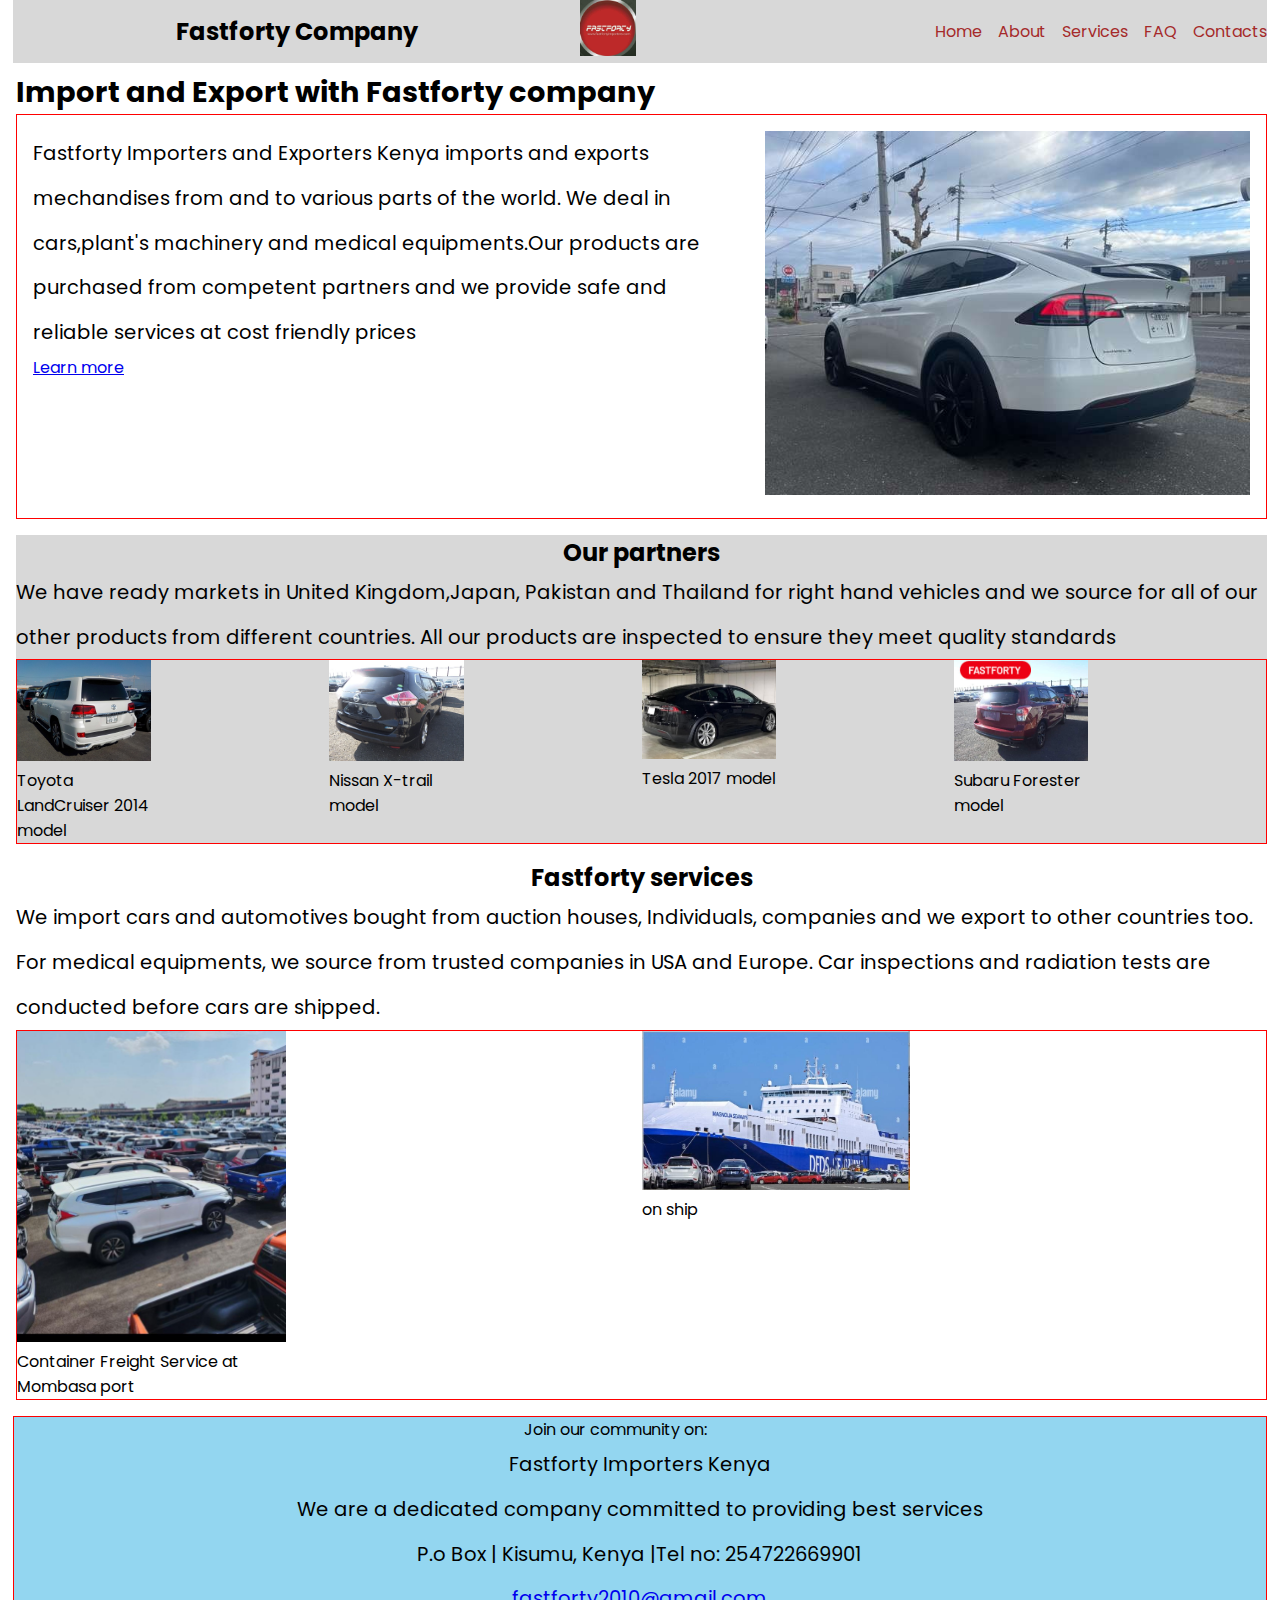
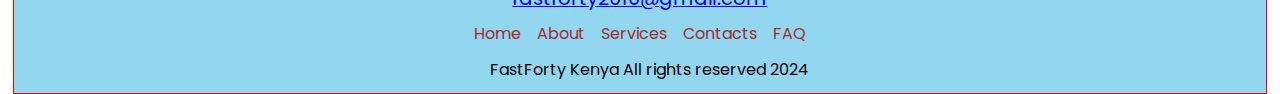
==== Index.html @ 69df30c6 "Committed fastforty website code" ====
<!DOCTYPE html>
<html lang="en">
<head>
  <meta charset="UTF-8">
  <meta name="viewport" content="width=device-width, initial-scale=1.0">
  <title>Fastforty Importers and Exporters</title>
  <link rel="stylesheet" href="project.css">
  <link rel="preconnect" href="https://fonts.googleapis.com">
  <link rel="preconnect" href="https://fonts.gstatic.com" crossorigin>
  <link href="https://fonts.googleapis.com/css2?family=Poppins:wght@400;500;700&display=swap" rel="stylesheet">
  <link rel="stylesheet" href="https://cdnjs.cloudflare.com/ajax/libs/font-awesome/6.5.1/css/all.min.css" integrity="sha512-DTOQO9RWCH3ppGqcWaEA1BIZOC6xxalwEsw9c2QQeAIftl+Vegovlnee1c9QX4TctnWMn13TZye+giMm8e2LwA==" crossorigin="anonymous" referrerpolicy="no-referrer" />
</head>
<body>
  <header>
    <div class="topDiv">
      <div>
        <img src="menu_FILL0_wght400_GRAD0_opsz24.svg" alt="menu-icon" id="menuIcon">
      </div>
      <div id="company-name"><h2>Fastforty Company</h2></div>
        <div class="logoDiv">
            <img src="FASTFORTY\IMG-20231221-WA0041 (1).jpg" alt="Fastforty Logo" id="imgLogo">  
        </div>
        <div class="right-topDiv">
          <ul class="SubPages" id="SubPages">
            <li><a href="Index.html">Home</a></li>
            <li><a href="About.html">About</a></li>
            <li><a href="Services.html">Services</a></li>
            <li><a href="FAQ.html">FAQ</a></li>
            <li><a href="Contacts.html">Contacts</a></li>
          </ul> 
        </div>
    </div>
  </header> 

<main class="mainSection">
  <h1> Import and Export with Fastforty company</h1>
      <div class="mainContent marginBottom">
          <div class="Introduction">
              <p>Fastforty Importers and Exporters Kenya imports and exports mechandises from and to various parts of the world. We deal in cars,plant's machinery and medical equipments.Our products are purchased from competent partners and we provide safe and reliable services at cost friendly prices</p>
              <a href="About.html"><span>Learn more</span></a>
          </div> 
          <figure>
            <a href="FASTFORTY\IMG-20231221-WA0108 (1).jpg"><img src="FASTFORTY\IMG-20231221-WA0108 (1).jpg" alt="Tesla model"></a>
          </figure>
      </div>
  <section class="partnerServices">
      <div class="memberCountries marginBottom">
        <h2>Our partners</h2>
         <div>
           <p>We have ready markets in United Kingdom,Japan, Pakistan and Thailand for right hand vehicles and we source for all of our other products from different countries. All our products are inspected to ensure they meet quality standards</p> 
         </div>
           <div class="car-models">
             <figure>
               <a href="FASTFORTY\IMG-20231221-WA0054 (1).jpg"></a><div class=""><img src="FASTFORTY\IMG-20231221-WA0054 (1).jpg" alt="Toyota Land cruiser v8 rearview"  id="LandCruiser"></div>
               <figcaption>Toyota LandCruiser 2014 model</figcaption>
             </figure>
             <figure>
               <a href="FASTFORTY\IMG-20231221-WA0068 (1).jpg"><img src="FASTFORTY\IMG-20231221-WA0068 (1).jpg" alt="Nissan Xtrail rearview"  id="Nissan Xtrail"></a>
               <figcaption>Nissan X-trail model</figcaption>
             </figure>
             <figure>
               <a href="FASTFORTY\IMG-20231221-WA0118 (1).jpg"><img src="FASTFORTY\IMG-20231221-WA0118 (1).jpg" alt="Tesla rearview"  id="Tesla"></a>
               <figcaption>Tesla 2017 model</figcaption>
             </figure>
             <figure>
               <a href="FASTFORTY\IMG-20240201-WA0005.jpg"><img src="FASTFORTY\IMG-20240201-WA0005.jpg" alt="Maroon Subaru Forester"  id="Forester"></a>
               <figcaption>Subaru Forester model</figcaption>
             </figure>
           </div>
     </div>

       <div class="serviceDiv marginBottom">  
         <h2>Fastforty services</h2>
         <p>We import cars and automotives bought from auction houses, Individuals, companies and we export to other countries too. For medical equipments, we source from trusted companies in USA and Europe. Car inspections and radiation tests are conducted before cars are shipped.</p>
         <div class="CarSource">
           <figure>
            <a href="FASTFORTY\IMG-20240116-WA0001.jpg"><img src="FASTFORTY\IMG-20240116-WA0001.jpg" alt="Already at CFS awaiting clearance"></a>
            <figcaption>Container Freight     Service at Mombasa port</figcaption>
           </figure>
           <figure>
             <a href="FASTFORTY\IMG-20240116-WA0013.jpg"><img src="FASTFORTY\IMG-20240116-WA0013.jpg" alt="Cars being shipped from Abroad"></a>
             <figcaption>on ship</figcaption>
           </figure>
         </div> 
     </div>
  </section>
</main>
<footer>
  <div class="lastDiv">
    <div>
      <span>Join our community on:</span>
      <i class="fa-brands fa-facebook"></i>
      <i class="fa-brands fa-whatsapp"></i>
      <i class="fa-brands fa-youtube"></i>
    </div>
    <p> Fastforty Importers Kenya</p>
      <p>We are a dedicated company committed to providing best services</p>
        <p>P.o Box  | Kisumu, Kenya |Tel no: 254722669901 </p>
        <p><a href="mailto:fastforty2010@gmail.com">fastforty2010@gmail.com</a></p>
        <ul class="pageLinks">
          <li><a href="Project.html" class="pageLinksColor">Home</a></li>
          <li><a href="About.html" class="pageLinksColor">About</a></li>
          <li><a href="Services.html" class="pageLinksColor">Services</a></li>
          <li><a href="Contacts.html" class="pageLinksColor">Contacts</a></li>
          <li><a href="Blog.html" class="pageLinksColor">FAQ</a></li>
        </ul>
        <p><i class="fa-regular fa-copyright"></i><span>FastForty Kenya All rights reserved 2024</span></p>
  </div>
</footer> 
</body>
</html>
---- project.css ----
* {
  margin: 0px;
  padding: 0px;
  box-sizing: border-box;
  font-family:'poppins',sans-serifs;
}
:root{
  --headerOne:1.8rem;
  --headerTwo:1.5rem;
  --margin:0 auto;
  --marginBottom:1rem;
  --marginleft:.2em;
  --margintop:0.5rem;
  --gap:1rem;
  --margintop2:3.5rem;
  --marginbottom2:3rem;
  --span-size:1rem;
  --padding:.5em;
}
body{
  max-width: 98%;
  margin: var(--margin);
  background-color: white;
}
h1{
  font-size: var(--headerOne);
}
h2{
  font-size: var(--headerTwo);
}
a{
  font-size: var(--para);
  line-height: 1.5rem;
}
span{
  font-size: var(--span-size);
}
i{
  margin: .5em;
}
p{
  font-size:clamp(1.2rem, 1.3vw + 3px,2.8rem);
  line-height: clamp(1.5rem,10vw + .5rem,2.8rem);
  width: clamp(45ch,50%,75chs);
}
li{
  font-size: 1rem,6vw + 2px,1.5rem;
  line-height: 1rem,10vw + 2rem,2.5rem;
  list-style-type:disc;
  list-style-position: inside;
}
.pageLinks li{
  list-style-type: none;
}
.marginBottom{
  margin-bottom: var(--marginBottom);
}
#imgLogo{
  width: 3.5rem;
}
#menuIcon{
  width: 2rem;
}
.company-name{
  display: none;
}
.SubPages-active{
  display: flex;
  flex-direction: column;
}
button{
  width: fit-content;
  height: fit-content;
  padding: var(--padding);
}
figure{
  width: 43%;
}
img{
  width: 100%;
}
.topDiv{
  display: flex;;
  justify-content: space-between;
  align-items: center;
  background-color: rgba(211, 211, 211, 0.879);
}
.right-topDiv{
  display: flex;
  gap: var(--gap);
}
.SubPages{
  display: none;
}
.SubPages li{
list-style-type: none;
}
.SubPages a, .pageLinks a{
  text-decoration: none;
  color: brown;
}
.SubPages a:hover, .pageLinks a:hover{
  text-decoration: underline;
  color: rgba(0, 0, 255, 0.934);
}
.logoDiv{
  flex: 0 1 12rem;
}
.memberCountries, .Goals,.choiceDivs{
  background-color: rgba(211, 211, 211, 0.879);
}
.partnerService,.lastDiv,.pageLinks,.contact-media{
  display: flex;
  flex-direction: column;
  align-items: center;
}
.lastDiv{
  border: 1px solid red;
  background-color:rgba(147, 214, 240, 0.997);
}
.FAQ-section li{
  list-style-position:inside;
  margin-bottom: var(--marginBottom);
}
.mainSection{
  margin-left: var(--marginleft);
  margin-top: var(--margintop);
 }
 .contact-media{
  margin-bottom:3rem;
  border: 1px solid red;
 }
 .workingHours{
  margin-bottom: var(--marginBottom);
 }
 footer{
  margin-top: var(--margintop);
 }
 .Documents,.shipping,.contact-media,.FAQ-section{
  background-color: beige;
 }
 @media screen and (min-width:420px){
  .company-name{
    display: none;
  }
   .topDiv{
    justify-content: space-between;
    align-items: center;
    flex: 0 1 0;
  }
  .SubPages{
    display: none;
  }
  .contact-media{
    display: flex;
  }
  .media-platforms{
   display: grid;
   grid-template-columns: repeat(2,1fr);
   margin-bottom: var(--margintop);
  }
 }
 @media screen and (min-width:769px){
  .company-name{
    display: inline-flex;
  }
  #menuIcon{
    display: none;
   }
  .SubPages{
    display: flex;
    gap: 1em;
  }
  .topDiv{
    display: flex;
    justify-content: space-between;
  }
  .mainContent, .Overview{
    display: flex;
    padding: 1em;
    gap:2rem ;
    border: 1px solid red;
  }
  .Introduction, .Overview p,.shipping p{
    max-width: 50ch;
  }
  .car-models{
    display:grid;
    grid-template-columns: repeat(2,1fr);
    border: 1px solid red;
  }
  .serviceDiv,.choice,.memberCountries,.choiceDivs,.CarPurchases,.shipping{
    display: flex;
    flex-direction: column;
    align-items: center;
  }
  .CarSource{
    display:grid;
    grid-template-columns: repeat(2,1fr);
    border: 1px solid red;
  }
  .pageLinks{
    flex-direction: row;
    gap: var(--gap);
  }
  .Goals, .Values{
    display: flex;
    flex-direction: column;
    align-items: center;
  }
  .ImportantDocs, .choice-factors,.test-class,.shipping-info{
    display: grid;
    grid-template-columns: repeat(2,1fr);
  
    margin-top: var(--margintop2);
  }
  .choice-factors p{
  line-height: 4rem;
  }
  .choice, .choiceDivs,.CarPurchases,.shipping {
    margin-top: var(--margintop2);
  }
  .shipping-info img{
    height: 70%;
  }
  .contact-media{
    display: flex;
  }
  .media-platforms{
   display: grid;
   grid-template-columns: repeat(2,1fr);
   margin-bottom: var(--margintop);
  }
 }
 @media screen and (min-width:1024px) {
  .topDiv{
    display: flex;
    justify-content: space-between;
  }
  #menuIcon{
    display: none;
   }
  .SubPages{
    display: flex;
    align-items: center;
    gap: 1em;
  }
  .mainContent, .Overview{
    display: flex;
    gap:2rem ;
    border: 1px solid red;
  }
  .Introduction, .Overview p,.shipping p{
    max-width: 70ch;
  }
  .car-models{
    display:grid;
    margin: var(--margin);
    grid-template-columns: repeat(4,1fr);
    border: 1px solid red;
  }
  .serviceDiv,.choice,.memberCountries,.choiceDivs,.CarPurchases,.shipping,.consulation-div,.workingHours{
    display: flex;
    flex-direction: column;
    align-items: center;
  }
  .CarSource{
    display:grid;
    margin: var(--margin);
    grid-template-columns: repeat(2,1fr);
    border: 1px solid red;
  }
  .CarSource img{
    height: fit-content;
  }
  .pageLinks{
    flex-direction: row;
    gap: var(--gap);
  }
  .Goals, .Values{
    display: flex;
    flex-direction: column;
    align-items: center;
  }
  .ImportantDocs, .choice-factors,.test-class,.shipping-info{
    display: grid;
    grid-template-columns: repeat(2,1fr);
    margin-top: var(--margintop2);
  }
  .choice-factors p{
  line-height: 3.8rem;
  }
  .choice, .choiceDivs,.CarPurchases,.shipping {
    margin-top: var(--margintop2);
  }
  .shipping-info img{
    height: 70%;
  }
  .contact-media{
    display: flex;
  }
  .media-platforms{
   display: grid;
   grid-template-columns: repeat(2,1fr);
   margin-bottom: var(--margintop);
  }
 }
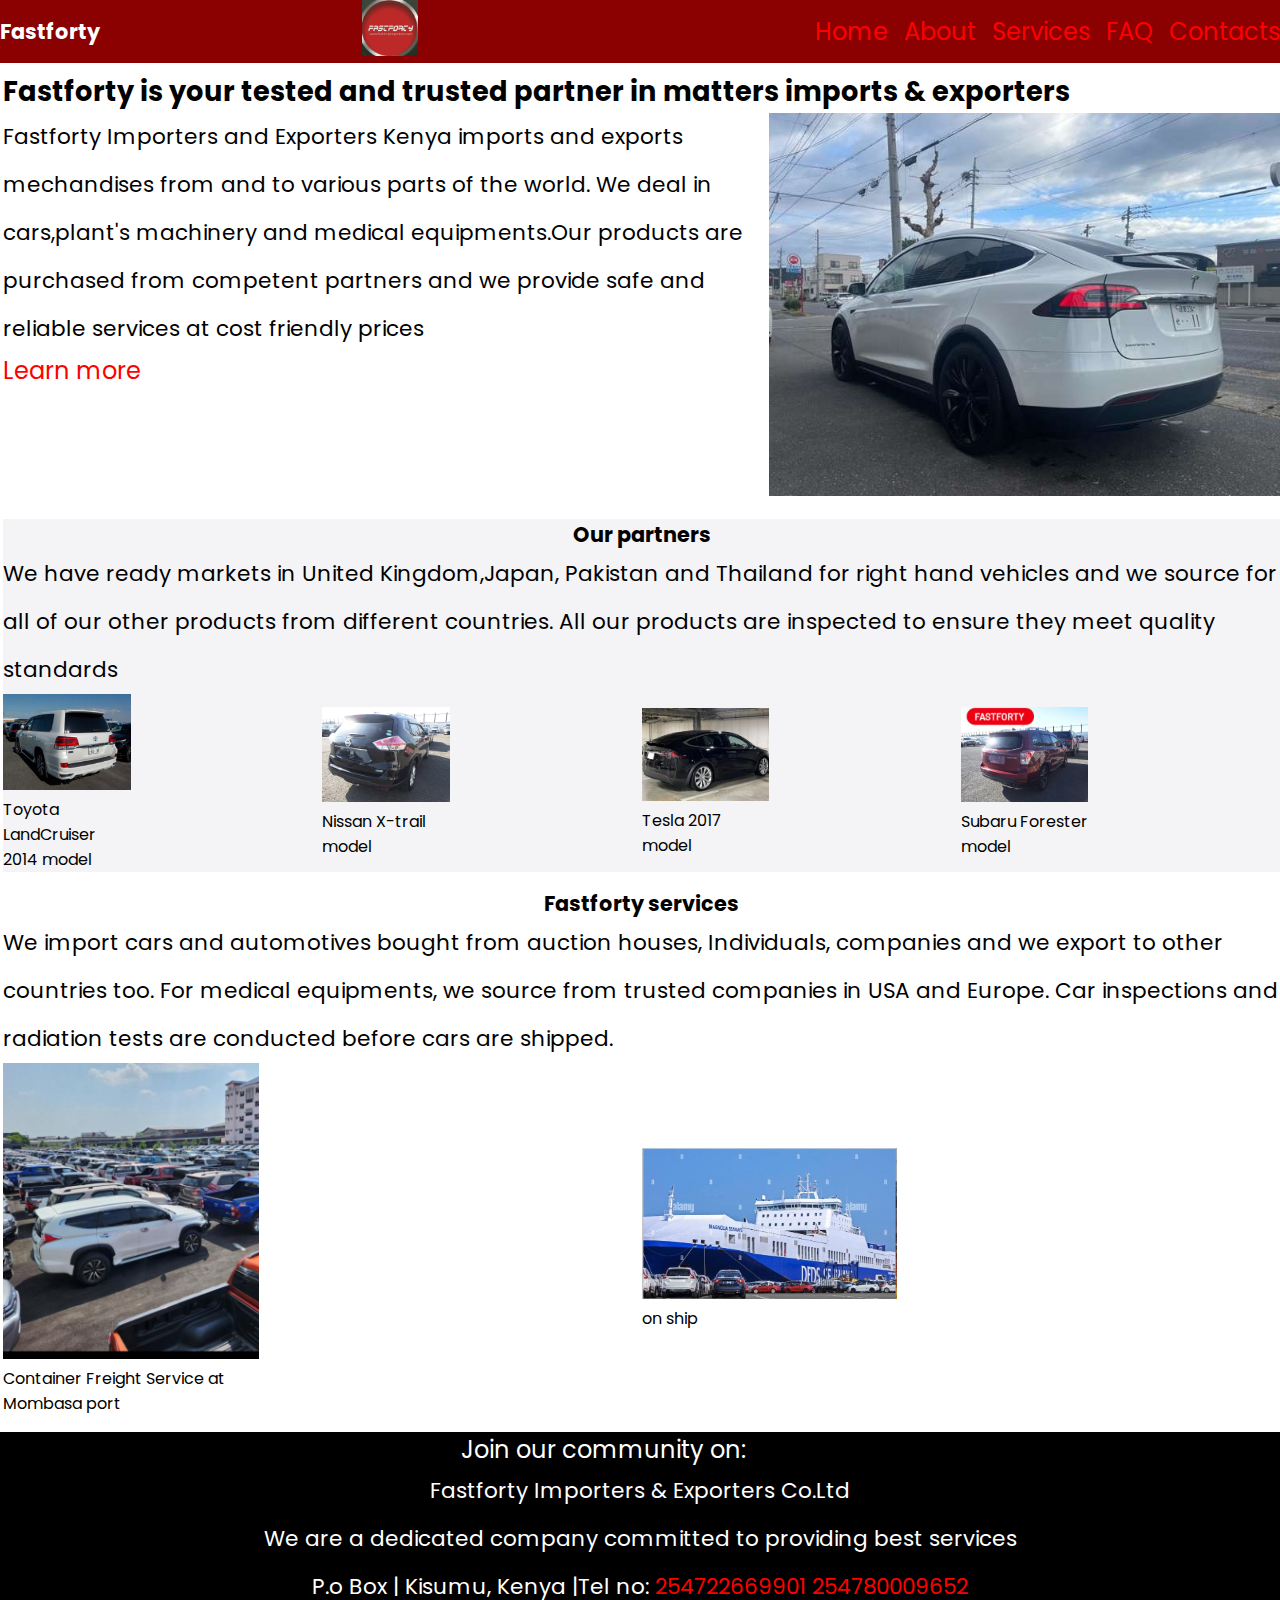
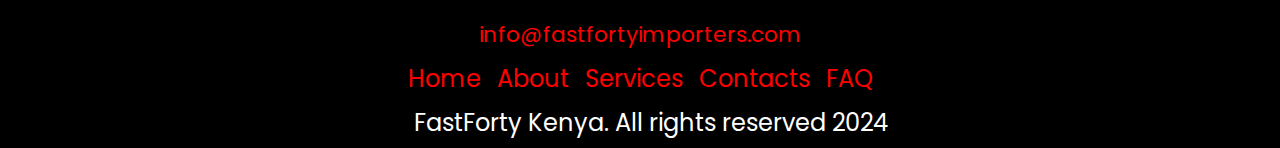
==== commit ed4593d8: "added fasfforty files to repository" ====
--- a/Index.html
+++ b/Index.html
@@ -3,37 +3,43 @@
 <head>
   <meta charset="UTF-8">
   <meta name="viewport" content="width=device-width, initial-scale=1.0">
+  <meta name="description" content="Import and export cars,medical equipments,heavy machinery from abroad.">
   <title>Fastforty Importers and Exporters</title>
   <link rel="stylesheet" href="project.css">
+  <script src="project.js" defer></script>
   <link rel="preconnect" href="https://fonts.googleapis.com">
   <link rel="preconnect" href="https://fonts.gstatic.com" crossorigin>
   <link href="https://fonts.googleapis.com/css2?family=Poppins:wght@400;500;700&display=swap" rel="stylesheet">
   <link rel="stylesheet" href="https://cdnjs.cloudflare.com/ajax/libs/font-awesome/6.5.1/css/all.min.css" integrity="sha512-DTOQO9RWCH3ppGqcWaEA1BIZOC6xxalwEsw9c2QQeAIftl+Vegovlnee1c9QX4TctnWMn13TZye+giMm8e2LwA==" crossorigin="anonymous" referrerpolicy="no-referrer" />
 </head>
 <body>
-  <header>
-    <div class="topDiv">
-      <div>
-        <img src="menu_FILL0_wght400_GRAD0_opsz24.svg" alt="menu-icon" id="menuIcon">
+    <nav>
+      <div class="topDiv">
+          <div id="company-name"><h2>Fastforty</h2></div>
+          <div class="logoDiv">
+          <img src="FASTFORTY\IMG-20231221-WA0041 (1).jpg" alt="Fastforty Logo" id="imgLogo"></div>
+          <div class="right-topDiv">
+            <ul class="mobileSubpages">
+              <li class="toggleOff"><i class="fa-solid fa-xmark"></i></li>
+              <li><a href="Index.html">Home</a></li>
+              <li><a href="About.html">About</a></li>
+              <li><a href="Services.html">Services</a></li>
+              <li><a href="FAQ.html">FAQ</a></li>
+              <li><a href="Contacts.html">Contacts</a></li>
+            </ul> 
+            <ul class="SubPages">
+              <li class="hideOnMobile"><a href="Index.html">Home</a></li>
+              <li class="hideOnMobile"><a href="About.html">About</a></li>
+              <li class="hideOnMobile"><a href="Services.html">Services</a></li>
+              <li class="hideOnMobile"><a href="FAQ.html">FAQ</a></li>
+              <li class="hideOnMobile"><a href="Contacts.html">Contacts</a></li>
+              <li class="toggleOn"><i class="fa-solid fa-bars"></i></li>
+            </ul> 
+          </div>
       </div>
-      <div id="company-name"><h2>Fastforty Company</h2></div>
-        <div class="logoDiv">
-            <img src="FASTFORTY\IMG-20231221-WA0041 (1).jpg" alt="Fastforty Logo" id="imgLogo">  
-        </div>
-        <div class="right-topDiv">
-          <ul class="SubPages" id="SubPages">
-            <li><a href="Index.html">Home</a></li>
-            <li><a href="About.html">About</a></li>
-            <li><a href="Services.html">Services</a></li>
-            <li><a href="FAQ.html">FAQ</a></li>
-            <li><a href="Contacts.html">Contacts</a></li>
-          </ul> 
-        </div>
-    </div>
-  </header> 
-
+    </nav>
 <main class="mainSection">
-  <h1> Import and Export with Fastforty company</h1>
+      <h1>Fastforty is your tested and trusted partner in matters imports & exporters</h1>
       <div class="mainContent marginBottom">
           <div class="Introduction">
               <p>Fastforty Importers and Exporters Kenya imports and exports mechandises from and to various parts of the world. We deal in cars,plant's machinery and medical equipments.Our products are purchased from competent partners and we provide safe and reliable services at cost friendly prices</p>
@@ -49,9 +55,9 @@
          <div>
            <p>We have ready markets in United Kingdom,Japan, Pakistan and Thailand for right hand vehicles and we source for all of our other products from different countries. All our products are inspected to ensure they meet quality standards</p> 
          </div>
-           <div class="car-models">
+          <div class="car-models">
              <figure>
-               <a href="FASTFORTY\IMG-20231221-WA0054 (1).jpg"></a><div class=""><img src="FASTFORTY\IMG-20231221-WA0054 (1).jpg" alt="Toyota Land cruiser v8 rearview"  id="LandCruiser"></div>
+               <a href="FASTFORTY\IMG-20231221-WA0054 (1).jpg"><div class=""><img src="FASTFORTY\IMG-20231221-WA0054 (1).jpg" alt="Toyota Land cruiser v8 rearview"  id="LandCruiser"></div></a>
                <figcaption>Toyota LandCruiser 2014 model</figcaption>
              </figure>
              <figure>
@@ -66,10 +72,10 @@
                <a href="FASTFORTY\IMG-20240201-WA0005.jpg"><img src="FASTFORTY\IMG-20240201-WA0005.jpg" alt="Maroon Subaru Forester"  id="Forester"></a>
                <figcaption>Subaru Forester model</figcaption>
              </figure>
-           </div>
-     </div>
+          </div>
+      </div>
 
-       <div class="serviceDiv marginBottom">  
+      <div class="serviceDiv marginBottom">  
          <h2>Fastforty services</h2>
          <p>We import cars and automotives bought from auction houses, Individuals, companies and we export to other countries too. For medical equipments, we source from trusted companies in USA and Europe. Car inspections and radiation tests are conducted before cars are shipped.</p>
          <div class="CarSource">
@@ -86,26 +92,27 @@
   </section>
 </main>
 <footer>
-  <div class="lastDiv">
-    <div>
-      <span>Join our community on:</span>
-      <i class="fa-brands fa-facebook"></i>
-      <i class="fa-brands fa-whatsapp"></i>
-      <i class="fa-brands fa-youtube"></i>
+    <div class="lastDiv">
+      <div>
+        <span>Join our community on:</span>
+        <a href="https://www.facebook.com/mabepari.oduor?mibextid=9R9pXO"><i class="fa-brands fa-facebook"></i></a>
+        <a href="https://chat.whatsapp.com/Hi4PkFXAcZq087qVb176zb"><i class="fa-brands fa-whatsapp" title="whatsapp"></i></a>
+        <a href=""><i class="fa-brands fa-youtube" title="youtube"></i></a>
+        <a href="mailto:fastforty2010@gmail.com"><i class="fa-regular fa-envelope" title="email"></i></a>
+      </div>
+      <p> Fastforty Importers & Exporters Co.Ltd</p>
+      <p>We are a dedicated company committed to providing best services</p>
+      <p>P.o Box  | Kisumu, Kenya |Tel no: <a href="tel:+25472266990">254722669901</a> <a href="tel:+254780009652">254780009652</a> </p>
+      <p><a href="mailto:info@fastfortyimporters.com">info@fastfortyimporters.com</a></p>
+      <ul class="pageLinks">
+        <li><a href="Project.html" class="pageLinksColor">Home</a></li>
+        <li><a href="About.html" class="pageLinksColor">About</a></li>
+        <li><a href="Services.html" class="pageLinksColor">Services</a></li>
+        <li><a href="Contacts.html" class="pageLinksColor">Contacts</a></li>
+        <li><a href="Blog.html" class="pageLinksColor">FAQ</a></li>
+      </ul>
+      <p><i class="fa-regular fa-copyright"></i><span>FastForty Kenya. All rights reserved 2024</span></p>
     </div>
-    <p> Fastforty Importers Kenya</p>
-      <p>We are a dedicated company committed to providing best services</p>
-        <p>P.o Box  | Kisumu, Kenya |Tel no: 254722669901 </p>
-        <p><a href="mailto:fastforty2010@gmail.com">fastforty2010@gmail.com</a></p>
-        <ul class="pageLinks">
-          <li><a href="Project.html" class="pageLinksColor">Home</a></li>
-          <li><a href="About.html" class="pageLinksColor">About</a></li>
-          <li><a href="Services.html" class="pageLinksColor">Services</a></li>
-          <li><a href="Contacts.html" class="pageLinksColor">Contacts</a></li>
-          <li><a href="Blog.html" class="pageLinksColor">FAQ</a></li>
-        </ul>
-        <p><i class="fa-regular fa-copyright"></i><span>FastForty Kenya All rights reserved 2024</span></p>
-  </div>
-</footer> 
+</footer>  
 </body>
-</html>+</html>
--- a/project.css
+++ b/project.css
@@ -1,12 +1,12 @@
 * {
-  margin: 0px;
-  padding: 0px;
+  margin: 0;
+  padding: 0;
   box-sizing: border-box;
   font-family:'poppins',sans-serifs;
 }
 :root{
-  --headerOne:1.8rem;
-  --headerTwo:1.5rem;
+  --headerOne:1.7rem;
+  --headerTwo:1.3rem;
   --margin:0 auto;
   --marginBottom:1rem;
   --marginleft:.2em;
@@ -14,12 +14,12 @@
   --gap:1rem;
   --margintop2:3.5rem;
   --marginbottom2:3rem;
-  --span-size:1rem;
+  --span-size:1.5rem;
   --padding:.5em;
 }
 body{
-  max-width: 98%;
-  margin: var(--margin);
+  max-width: 100%;
+  min-height: 100vh;
   background-color: white;
 }
 h1{
@@ -28,10 +28,6 @@
 h2{
   font-size: var(--headerTwo);
 }
-a{
-  font-size: var(--para);
-  line-height: 1.5rem;
-}
 span{
   font-size: var(--span-size);
 }
@@ -39,75 +35,96 @@
   margin: .5em;
 }
 p{
-  font-size:clamp(1.2rem, 1.3vw + 3px,2.8rem);
-  line-height: clamp(1.5rem,10vw + .5rem,2.8rem);
-  width: clamp(45ch,50%,75chs);
+  font-size:clamp(1vw, 1.35rem,3rem);
+  line-height: clamp(2rem, 6vw + 2px,3rem);
 }
 li{
-  font-size: 1rem,6vw + 2px,1.5rem;
-  line-height: 1rem,10vw + 2rem,2.5rem;
-  list-style-type:disc;
-  list-style-position: inside;
-}
-.pageLinks li{
-  list-style-type: none;
-}
+  font-size: clamp(1rem,6vw + 2px,1.5rem);
+  line-height: clamp(1rem,10vw + 2rem,2.5rem);
+  list-style: none;
+}
+a{
+  text-decoration: none;
+  color: red;
+
+}
+a:hover{
+  text-decoration: underline;
+}
+figure{
+  width: 43%;
+}
+img{
+  width: 100%;
+}
+footer{
+  margin-top: var(--margintop);
+ }
 .marginBottom{
   margin-bottom: var(--marginBottom);
 }
 #imgLogo{
   width: 3.5rem;
 }
-#menuIcon{
-  width: 2rem;
-}
-.company-name{
-  display: none;
-}
-.SubPages-active{
-  display: flex;
-  flex-direction: column;
-}
-button{
-  width: fit-content;
-  height: fit-content;
-  padding: var(--padding);
-}
-figure{
-  width: 43%;
-}
-img{
-  width: 100%;
+.fa-solid{
+  font-size: 1.5rem;
+  cursor: pointer;
 }
 .topDiv{
   display: flex;;
   justify-content: space-between;
   align-items: center;
-  background-color: rgba(211, 211, 211, 0.879);
-}
-.right-topDiv{
-  display: flex;
-  gap: var(--gap);
-}
-.SubPages{
+  background-color:darkred;
+  color: white;
+  flex: 0 1 0;
+}
+.mobileSubpages{
+  position: fixed;
+  top: 0;
+  right: 0;
+  height: 100vh;
+  width: 90%;
+  z-index: 999;
+  background-color: rgba(211, 211, 211, 0.681);
+  backdrop-filter: blur(10px);
+  display:none;
+  flex-direction: column;
+  align-items: flex-start;
+  justify-content: flex-start;
+}
+.hideOnMobile{
   display: none;
 }
-.SubPages li{
-list-style-type: none;
-}
-.SubPages a, .pageLinks a{
-  text-decoration: none;
-  color: brown;
-}
-.SubPages a:hover, .pageLinks a:hover{
-  text-decoration: underline;
-  color: rgba(0, 0, 255, 0.934);
+.mobileSubpages li, .mobileSubpages a{
+  width: 100%;
+}
+.fa-brands{
+  font-size: 1.2em;
+}
+.fa-facebook{
+  color: white;
+  background-color: blue;
+}
+.fa-whatsapp{
+  color: green;
+  background-color: white;
+}
+.fa-youtube{
+  color: red;
+  background-color: white;
+}
+.fa-envelope{
+  color: black;
 }
 .logoDiv{
   flex: 0 1 12rem;
-}
-.memberCountries, .Goals,.choiceDivs{
-  background-color: rgba(211, 211, 211, 0.879);
+} 
+.memberCountries,.Goals,.choice,.shipping,.FAQ-section{
+  background-color:#f4f4f6;
+}
+.memberCountries:hover{
+  background-color: black;
+  color:red;
 }
 .partnerService,.lastDiv,.pageLinks,.contact-media{
   display: flex;
@@ -115,11 +132,11 @@
   align-items: center;
 }
 .lastDiv{
-  border: 1px solid red;
-  background-color:rgba(147, 214, 240, 0.997);
+  background-color:black;
+  color: white;
+  justify-content: center;
 }
 .FAQ-section li{
-  list-style-position:inside;
   margin-bottom: var(--marginBottom);
 }
 .mainSection{
@@ -127,32 +144,88 @@
   margin-top: var(--margintop);
  }
  .contact-media{
-  margin-bottom:3rem;
-  border: 1px solid red;
+  margin-bottom:var(--marginbottom2);
  }
  .workingHours{
   margin-bottom: var(--marginBottom);
  }
- footer{
-  margin-top: var(--margintop);
- }
- .Documents,.shipping,.contact-media,.FAQ-section{
-  background-color: beige;
- }
- @media screen and (min-width:420px){
+ .toggleOn{
+  display: block;
+ }
+ .contact-media{
+  display: flex;
+}
+.media-platforms{
+  display: grid;
+  grid-template-columns: repeat(2,1fr);
+  margin-bottom: var(--margintop);
+ }
+.documentsUl li{
+list-style-type: disc;
+list-style-position: inside;
+}
+
+@media screen and (min-width:575px) {
+  figure {
+    width:50% ;
+  }
+  .mainContent,.Overview{
+    display: flex;
+  }
+  .Introduction,.Overview p{
+    width: 45ch;
+  }
+  .car-models, .CarSource{
+    display: grid;
+    grid-template-columns:repeat(2,1fr) ;
+    align-items: center;
+  }
+  
+}
+ @media screen and (min-width:670px){
+  figure{
+    width: 50%;
+  }
+  .SubPages{
+    display: flex;
+    gap: var(--gap);
+  }
+  .toggleOn{
+    display: none;
+  }
   .company-name{
-    display: none;
-  }
-   .topDiv{
-    justify-content: space-between;
-    align-items: center;
-    flex: 0 1 0;
-  }
-  .SubPages{
-    display: none;
-  }
-  .contact-media{
-    display: flex;
+    display: inline-flex;
+  }
+  .hideOnMobile{
+    display: flex;
+    gap: var(--gap);
+  }
+  .Introduction, .Overview p,.shipping p{
+    max-width: 50ch;
+  }
+  .car-models,.CarSource{
+    display:grid;
+    grid-template-columns: repeat(2,1fr);
+  }
+  .serviceDiv,.choice,.memberCountries,.choiceDivs,.CarPurchases,.shipping,.Goals, .Values{
+    display: flex;
+    flex-direction: column;
+  }
+  .pageLinks{
+    flex-direction: row;
+    gap: var(--gap);
+  }
+  .ImportantDocs, .choice-factors,.test-class,.shipping-info{
+    display: grid;
+    grid-template-columns: repeat(2,1fr); 
+    column-gap: var(--gap);
+    margin-top: var(--margintop2);
+  }
+  .choice, .choiceDivs,.CarPurchases,.shipping {
+    margin-top: var(--margintop2);
+  }
+  .shipping-info img{
+    height: 70%;
   }
   .media-platforms{
    display: grid;
@@ -160,44 +233,44 @@
    margin-bottom: var(--margintop);
   }
  }
- @media screen and (min-width:769px){
-  .company-name{
-    display: inline-flex;
-  }
-  #menuIcon{
-    display: none;
-   }
+
+ @media screen and (min-width:877px) {
+  figure{
+    width: 40%;
+  }
+  .mainContent, .Overview{
+    justify-content: space-between;
+  }
+ }
+ @media screen and (min-width:1024px) {
+  figure{
+    width: 40%;
+  } 
   .SubPages{
     display: flex;
-    gap: 1em;
-  }
-  .topDiv{
-    display: flex;
-    justify-content: space-between;
-  }
-  .mainContent, .Overview{
-    display: flex;
-    padding: 1em;
-    gap:2rem ;
-    border: 1px solid red;
-  }
-  .Introduction, .Overview p,.shipping p{
-    max-width: 50ch;
+    align-items: center;
+    gap: var(--gap);
+  }
+  .Introduction p, .Overview p,.shipping p{
+   width: 60ch;
   }
   .car-models{
     display:grid;
-    grid-template-columns: repeat(2,1fr);
-    border: 1px solid red;
-  }
-  .serviceDiv,.choice,.memberCountries,.choiceDivs,.CarPurchases,.shipping{
+    margin: var(--margin);
+    grid-template-columns: repeat(4,1fr);
+  }
+  .serviceDiv,.choice,.memberCountries,.choiceDivs,.CarPurchases,.shipping,.consulation-div,.workingHours{
     display: flex;
     flex-direction: column;
     align-items: center;
   }
   .CarSource{
     display:grid;
+    margin: var(--margin);
     grid-template-columns: repeat(2,1fr);
-    border: 1px solid red;
+  }
+  .CarSource img{
+    height: fit-content;
   }
   .pageLinks{
     flex-direction: row;
@@ -211,11 +284,7 @@
   .ImportantDocs, .choice-factors,.test-class,.shipping-info{
     display: grid;
     grid-template-columns: repeat(2,1fr);
-  
     margin-top: var(--margintop2);
-  }
-  .choice-factors p{
-  line-height: 4rem;
   }
   .choice, .choiceDivs,.CarPurchases,.shipping {
     margin-top: var(--margintop2);
@@ -232,76 +301,4 @@
    margin-bottom: var(--margintop);
   }
  }
- @media screen and (min-width:1024px) {
-  .topDiv{
-    display: flex;
-    justify-content: space-between;
-  }
-  #menuIcon{
-    display: none;
-   }
-  .SubPages{
-    display: flex;
-    align-items: center;
-    gap: 1em;
-  }
-  .mainContent, .Overview{
-    display: flex;
-    gap:2rem ;
-    border: 1px solid red;
-  }
-  .Introduction, .Overview p,.shipping p{
-    max-width: 70ch;
-  }
-  .car-models{
-    display:grid;
-    margin: var(--margin);
-    grid-template-columns: repeat(4,1fr);
-    border: 1px solid red;
-  }
-  .serviceDiv,.choice,.memberCountries,.choiceDivs,.CarPurchases,.shipping,.consulation-div,.workingHours{
-    display: flex;
-    flex-direction: column;
-    align-items: center;
-  }
-  .CarSource{
-    display:grid;
-    margin: var(--margin);
-    grid-template-columns: repeat(2,1fr);
-    border: 1px solid red;
-  }
-  .CarSource img{
-    height: fit-content;
-  }
-  .pageLinks{
-    flex-direction: row;
-    gap: var(--gap);
-  }
-  .Goals, .Values{
-    display: flex;
-    flex-direction: column;
-    align-items: center;
-  }
-  .ImportantDocs, .choice-factors,.test-class,.shipping-info{
-    display: grid;
-    grid-template-columns: repeat(2,1fr);
-    margin-top: var(--margintop2);
-  }
-  .choice-factors p{
-  line-height: 3.8rem;
-  }
-  .choice, .choiceDivs,.CarPurchases,.shipping {
-    margin-top: var(--margintop2);
-  }
-  .shipping-info img{
-    height: 70%;
-  }
-  .contact-media{
-    display: flex;
-  }
-  .media-platforms{
-   display: grid;
-   grid-template-columns: repeat(2,1fr);
-   margin-bottom: var(--margintop);
-  }
- }+ 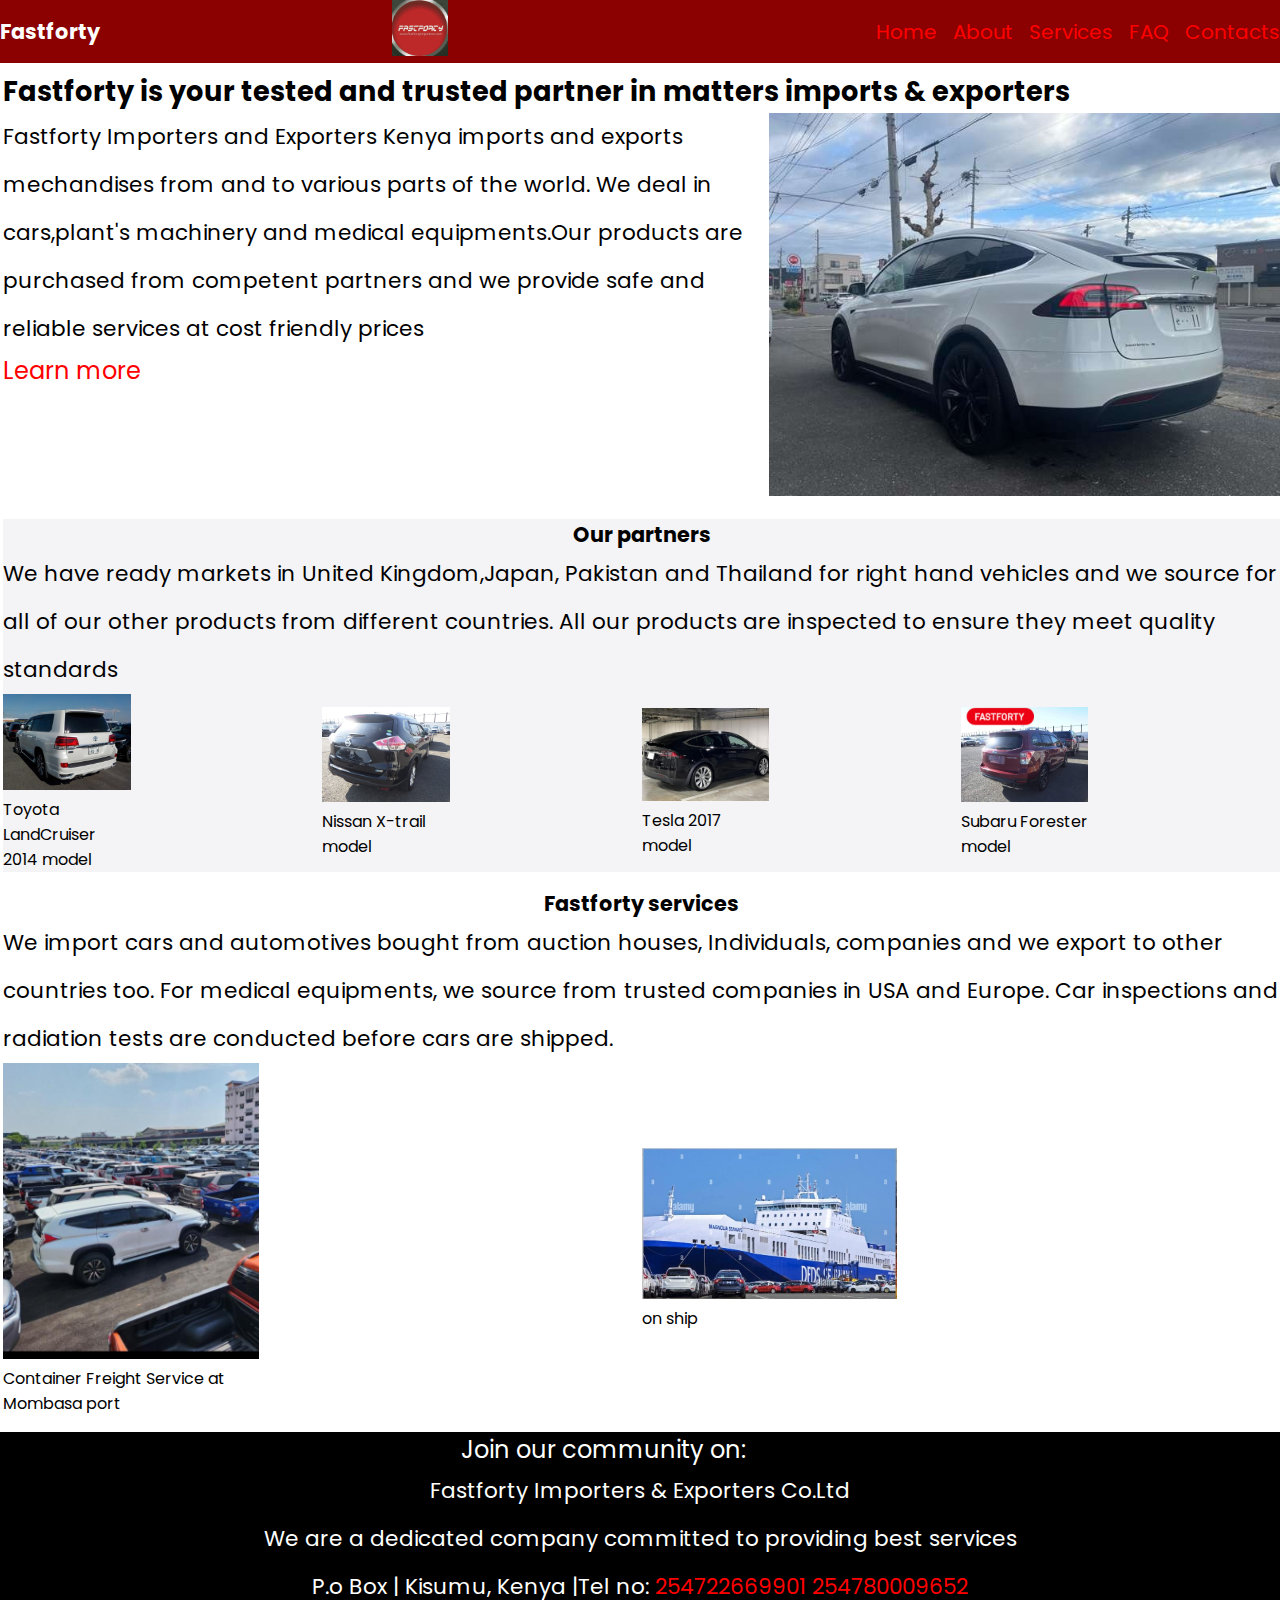
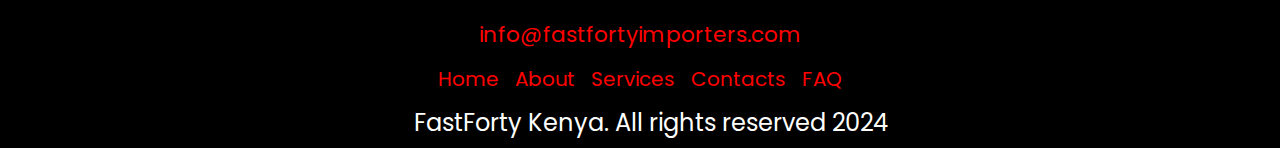
==== commit c97454aa: "modified fastforty webpages" ====
--- a/Index.html
+++ b/Index.html
@@ -104,7 +104,7 @@
       <p>We are a dedicated company committed to providing best services</p>
       <p>P.o Box  | Kisumu, Kenya |Tel no: <a href="tel:+25472266990">254722669901</a> <a href="tel:+254780009652">254780009652</a> </p>
       <p><a href="mailto:info@fastfortyimporters.com">info@fastfortyimporters.com</a></p>
-      <ul class="pageLinks">
+      <ul class="pageLinks hidelinks">
         <li><a href="Project.html" class="pageLinksColor">Home</a></li>
         <li><a href="About.html" class="pageLinksColor">About</a></li>
         <li><a href="Services.html" class="pageLinksColor">Services</a></li>
--- a/project.css
+++ b/project.css
@@ -19,6 +19,7 @@
 }
 body{
   max-width: 100%;
+  margin: var(--margin);
   min-height: 100vh;
   background-color: white;
 }
@@ -36,17 +37,15 @@
 }
 p{
   font-size:clamp(1vw, 1.35rem,3rem);
-  line-height: clamp(2rem, 6vw + 2px,3rem);
+  line-height: clamp(2.3rem, 6vw + 2px,3rem);
 }
 li{
-  font-size: clamp(1rem,6vw + 2px,1.5rem);
-  line-height: clamp(1rem,10vw + 2rem,2.5rem);
-  list-style: none;
+  font-size: clamp(0.8vw,1.25rem,1.5rem);
+  line-height: clamp(0.8rem, 5vw + 1rem,2.5rem);
 }
 a{
   text-decoration: none;
   color: red;
-
 }
 a:hover{
   text-decoration: underline;
@@ -156,16 +155,26 @@
   display: flex;
 }
 .media-platforms{
-  display: grid;
-  grid-template-columns: repeat(2,1fr);
-  margin-bottom: var(--margintop);
- }
-.documentsUl li{
+  display: flex;
+  flex-direction: column;
+  margin-bottom: var(--marginBottom);
+ }
+ .media-platforms div{
+  background-color: #f1f1f1;
+ }
+.documentsUl li,.payments{
 list-style-type: disc;
 list-style-position: inside;
 }
-
+.hidelinks{
+  list-style-type: none;
+}
 @media screen and (min-width:575px) {
+  .media-platforms{
+    display: grid;
+    grid-template-columns: repeat(2,1fr);
+    margin-bottom: var(--margintop);
+   }
   figure {
     width:50% ;
   }
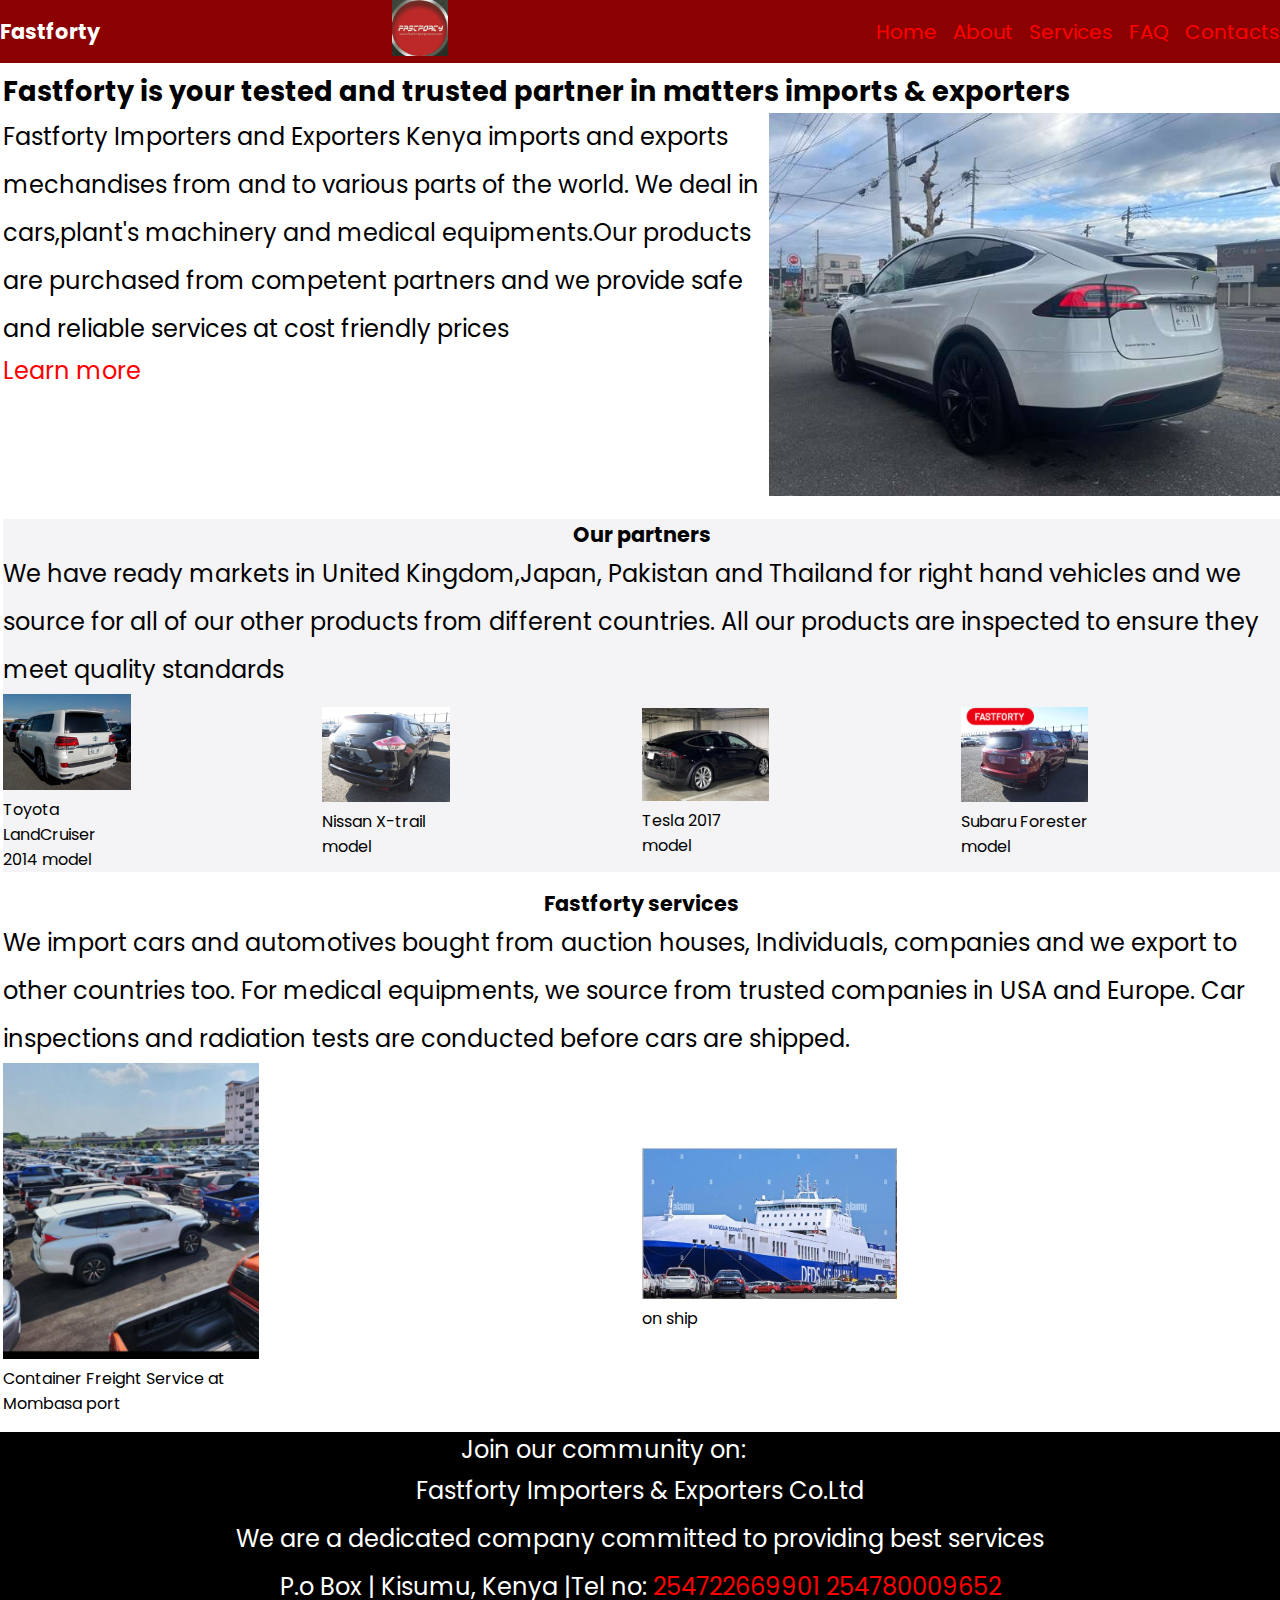
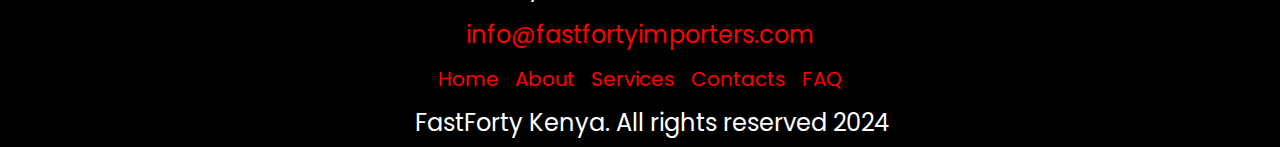
==== commit 3d97f280: "Add files via upload" ====
--- a/Index.html
+++ b/Index.html
@@ -1,118 +1,118 @@
-<!DOCTYPE html>
-<html lang="en">
-<head>
-  <meta charset="UTF-8">
-  <meta name="viewport" content="width=device-width, initial-scale=1.0">
-  <meta name="description" content="Import and export cars,medical equipments,heavy machinery from abroad.">
-  <title>Fastforty Importers and Exporters</title>
-  <link rel="stylesheet" href="project.css">
-  <script src="project.js" defer></script>
-  <link rel="preconnect" href="https://fonts.googleapis.com">
-  <link rel="preconnect" href="https://fonts.gstatic.com" crossorigin>
-  <link href="https://fonts.googleapis.com/css2?family=Poppins:wght@400;500;700&display=swap" rel="stylesheet">
-  <link rel="stylesheet" href="https://cdnjs.cloudflare.com/ajax/libs/font-awesome/6.5.1/css/all.min.css" integrity="sha512-DTOQO9RWCH3ppGqcWaEA1BIZOC6xxalwEsw9c2QQeAIftl+Vegovlnee1c9QX4TctnWMn13TZye+giMm8e2LwA==" crossorigin="anonymous" referrerpolicy="no-referrer" />
-</head>
-<body>
-    <nav>
-      <div class="topDiv">
-          <div id="company-name"><h2>Fastforty</h2></div>
-          <div class="logoDiv">
-          <img src="FASTFORTY\IMG-20231221-WA0041 (1).jpg" alt="Fastforty Logo" id="imgLogo"></div>
-          <div class="right-topDiv">
-            <ul class="mobileSubpages">
-              <li class="toggleOff"><i class="fa-solid fa-xmark"></i></li>
-              <li><a href="Index.html">Home</a></li>
-              <li><a href="About.html">About</a></li>
-              <li><a href="Services.html">Services</a></li>
-              <li><a href="FAQ.html">FAQ</a></li>
-              <li><a href="Contacts.html">Contacts</a></li>
-            </ul> 
-            <ul class="SubPages">
-              <li class="hideOnMobile"><a href="Index.html">Home</a></li>
-              <li class="hideOnMobile"><a href="About.html">About</a></li>
-              <li class="hideOnMobile"><a href="Services.html">Services</a></li>
-              <li class="hideOnMobile"><a href="FAQ.html">FAQ</a></li>
-              <li class="hideOnMobile"><a href="Contacts.html">Contacts</a></li>
-              <li class="toggleOn"><i class="fa-solid fa-bars"></i></li>
-            </ul> 
-          </div>
-      </div>
-    </nav>
-<main class="mainSection">
-      <h1>Fastforty is your tested and trusted partner in matters imports & exporters</h1>
-      <div class="mainContent marginBottom">
-          <div class="Introduction">
-              <p>Fastforty Importers and Exporters Kenya imports and exports mechandises from and to various parts of the world. We deal in cars,plant's machinery and medical equipments.Our products are purchased from competent partners and we provide safe and reliable services at cost friendly prices</p>
-              <a href="About.html"><span>Learn more</span></a>
-          </div> 
-          <figure>
-            <a href="FASTFORTY\IMG-20231221-WA0108 (1).jpg"><img src="FASTFORTY\IMG-20231221-WA0108 (1).jpg" alt="Tesla model"></a>
-          </figure>
-      </div>
-  <section class="partnerServices">
-      <div class="memberCountries marginBottom">
-        <h2>Our partners</h2>
-         <div>
-           <p>We have ready markets in United Kingdom,Japan, Pakistan and Thailand for right hand vehicles and we source for all of our other products from different countries. All our products are inspected to ensure they meet quality standards</p> 
-         </div>
-          <div class="car-models">
-             <figure>
-               <a href="FASTFORTY\IMG-20231221-WA0054 (1).jpg"><div class=""><img src="FASTFORTY\IMG-20231221-WA0054 (1).jpg" alt="Toyota Land cruiser v8 rearview"  id="LandCruiser"></div></a>
-               <figcaption>Toyota LandCruiser 2014 model</figcaption>
-             </figure>
-             <figure>
-               <a href="FASTFORTY\IMG-20231221-WA0068 (1).jpg"><img src="FASTFORTY\IMG-20231221-WA0068 (1).jpg" alt="Nissan Xtrail rearview"  id="Nissan Xtrail"></a>
-               <figcaption>Nissan X-trail model</figcaption>
-             </figure>
-             <figure>
-               <a href="FASTFORTY\IMG-20231221-WA0118 (1).jpg"><img src="FASTFORTY\IMG-20231221-WA0118 (1).jpg" alt="Tesla rearview"  id="Tesla"></a>
-               <figcaption>Tesla 2017 model</figcaption>
-             </figure>
-             <figure>
-               <a href="FASTFORTY\IMG-20240201-WA0005.jpg"><img src="FASTFORTY\IMG-20240201-WA0005.jpg" alt="Maroon Subaru Forester"  id="Forester"></a>
-               <figcaption>Subaru Forester model</figcaption>
-             </figure>
-          </div>
-      </div>
-
-      <div class="serviceDiv marginBottom">  
-         <h2>Fastforty services</h2>
-         <p>We import cars and automotives bought from auction houses, Individuals, companies and we export to other countries too. For medical equipments, we source from trusted companies in USA and Europe. Car inspections and radiation tests are conducted before cars are shipped.</p>
-         <div class="CarSource">
-           <figure>
-            <a href="FASTFORTY\IMG-20240116-WA0001.jpg"><img src="FASTFORTY\IMG-20240116-WA0001.jpg" alt="Already at CFS awaiting clearance"></a>
-            <figcaption>Container Freight     Service at Mombasa port</figcaption>
-           </figure>
-           <figure>
-             <a href="FASTFORTY\IMG-20240116-WA0013.jpg"><img src="FASTFORTY\IMG-20240116-WA0013.jpg" alt="Cars being shipped from Abroad"></a>
-             <figcaption>on ship</figcaption>
-           </figure>
-         </div> 
-     </div>
-  </section>
-</main>
-<footer>
-    <div class="lastDiv">
-      <div>
-        <span>Join our community on:</span>
-        <a href="https://www.facebook.com/mabepari.oduor?mibextid=9R9pXO"><i class="fa-brands fa-facebook"></i></a>
-        <a href="https://chat.whatsapp.com/Hi4PkFXAcZq087qVb176zb"><i class="fa-brands fa-whatsapp" title="whatsapp"></i></a>
-        <a href=""><i class="fa-brands fa-youtube" title="youtube"></i></a>
-        <a href="mailto:fastforty2010@gmail.com"><i class="fa-regular fa-envelope" title="email"></i></a>
-      </div>
-      <p> Fastforty Importers & Exporters Co.Ltd</p>
-      <p>We are a dedicated company committed to providing best services</p>
-      <p>P.o Box  | Kisumu, Kenya |Tel no: <a href="tel:+25472266990">254722669901</a> <a href="tel:+254780009652">254780009652</a> </p>
-      <p><a href="mailto:info@fastfortyimporters.com">info@fastfortyimporters.com</a></p>
-      <ul class="pageLinks hidelinks">
-        <li><a href="Project.html" class="pageLinksColor">Home</a></li>
-        <li><a href="About.html" class="pageLinksColor">About</a></li>
-        <li><a href="Services.html" class="pageLinksColor">Services</a></li>
-        <li><a href="Contacts.html" class="pageLinksColor">Contacts</a></li>
-        <li><a href="Blog.html" class="pageLinksColor">FAQ</a></li>
-      </ul>
-      <p><i class="fa-regular fa-copyright"></i><span>FastForty Kenya. All rights reserved 2024</span></p>
-    </div>
-</footer>  
-</body>
-</html>
+<!DOCTYPE html>
+<html lang="en">
+<head>
+  <meta charset="UTF-8">
+  <meta name="viewport" content="width=device-width, initial-scale=1.0">
+  <meta name="description" content="Import and export cars,medical equipments,heavy machinery from abroad.">
+  <title>Fastforty Importers and Exporters</title>
+  <link rel="stylesheet" href="project.css">
+  <script src="project.js" defer></script>
+  <link rel="preconnect" href="https://fonts.googleapis.com">
+  <link rel="preconnect" href="https://fonts.gstatic.com" crossorigin>
+  <link href="https://fonts.googleapis.com/css2?family=Poppins:wght@400;500;700&display=swap" rel="stylesheet">
+  <link rel="stylesheet" href="https://cdnjs.cloudflare.com/ajax/libs/font-awesome/6.5.1/css/all.min.css" integrity="sha512-DTOQO9RWCH3ppGqcWaEA1BIZOC6xxalwEsw9c2QQeAIftl+Vegovlnee1c9QX4TctnWMn13TZye+giMm8e2LwA==" crossorigin="anonymous" referrerpolicy="no-referrer" />
+</head>
+<body>
+    <nav>
+      <div class="topDiv">
+          <div id="company-name"><h2>Fastforty</h2></div>
+          <div class="logoDiv">
+          <img src="FASTFORTY\IMG-20231221-WA0041 (1).jpg" alt="Fastforty Logo" id="imgLogo"></div>
+          <div class="right-topDiv">
+            <ul class="mobileSubpages">
+              <li class="toggleOff"><i class="fa-solid fa-xmark"></i></li>
+              <li><a href="Index.html">Home</a></li>
+              <li><a href="About.html">About</a></li>
+              <li><a href="Services.html">Services</a></li>
+              <li><a href="FAQ.html">FAQ</a></li>
+              <li><a href="Contacts.html">Contacts</a></li>
+            </ul> 
+            <ul class="SubPages">
+              <li class="hideOnMobile"><a href="Index.html">Home</a></li>
+              <li class="hideOnMobile"><a href="About.html">About</a></li>
+              <li class="hideOnMobile"><a href="Services.html">Services</a></li>
+              <li class="hideOnMobile"><a href="FAQ.html">FAQ</a></li>
+              <li class="hideOnMobile"><a href="Contacts.html">Contacts</a></li>
+              <li class="toggleOn"><i class="fa-solid fa-bars"></i></li>
+            </ul> 
+          </div>
+      </div>
+    </nav>
+<main class="mainSection">
+      <h1>Fastforty is your tested and trusted partner in matters imports & exporters</h1>
+      <div class="mainContent marginBottom">
+          <div class="Introduction">
+              <p>Fastforty Importers and Exporters Kenya imports and exports mechandises from and to various parts of the world. We deal in cars,plant's machinery and medical equipments.Our products are purchased from competent partners and we provide safe and reliable services at cost friendly prices</p>
+              <a href="About.html"><span>Learn more</span></a>
+          </div> 
+          <figure>
+            <a href="FASTFORTY\IMG-20231221-WA0108 (1).jpg"><img src="FASTFORTY\IMG-20231221-WA0108 (1).jpg" alt="Tesla model"></a>
+          </figure>
+      </div>
+  <section class="partnerServices">
+      <div class="memberCountries marginBottom">
+        <h2>Our partners</h2>
+         <div>
+           <p>We have ready markets in United Kingdom,Japan, Pakistan and Thailand for right hand vehicles and we source for all of our other products from different countries. All our products are inspected to ensure they meet quality standards</p> 
+         </div>
+          <div class="car-models">
+             <figure>
+               <a href="FASTFORTY\IMG-20231221-WA0054 (1).jpg"><div class=""><img src="FASTFORTY\IMG-20231221-WA0054 (1).jpg" alt="Toyota Land cruiser v8 rearview"  id="LandCruiser"></div></a>
+               <figcaption>Toyota LandCruiser 2014 model</figcaption>
+             </figure>
+             <figure>
+               <a href="FASTFORTY\IMG-20231221-WA0068 (1).jpg"><img src="FASTFORTY\IMG-20231221-WA0068 (1).jpg" alt="Nissan Xtrail rearview"  id="Nissan Xtrail"></a>
+               <figcaption>Nissan X-trail model</figcaption>
+             </figure>
+             <figure>
+               <a href="FASTFORTY\IMG-20231221-WA0118 (1).jpg"><img src="FASTFORTY\IMG-20231221-WA0118 (1).jpg" alt="Tesla rearview"  id="Tesla"></a>
+               <figcaption>Tesla 2017 model</figcaption>
+             </figure>
+             <figure>
+               <a href="FASTFORTY\IMG-20240201-WA0005.jpg"><img src="FASTFORTY\IMG-20240201-WA0005.jpg" alt="Maroon Subaru Forester"  id="Forester"></a>
+               <figcaption>Subaru Forester model</figcaption>
+             </figure>
+          </div>
+      </div>
+
+      <div class="serviceDiv marginBottom">  
+         <h2>Fastforty services</h2>
+         <p>We import cars and automotives bought from auction houses, Individuals, companies and we export to other countries too. For medical equipments, we source from trusted companies in USA and Europe. Car inspections and radiation tests are conducted before cars are shipped.</p>
+         <div class="CarSource">
+           <figure>
+            <a href="FASTFORTY\IMG-20240116-WA0001.jpg"><img src="FASTFORTY\IMG-20240116-WA0001.jpg" alt="Already at CFS awaiting clearance"></a>
+            <figcaption>Container Freight     Service at Mombasa port</figcaption>
+           </figure>
+           <figure>
+             <a href="FASTFORTY\IMG-20240116-WA0013.jpg"><img src="FASTFORTY\IMG-20240116-WA0013.jpg" alt="Cars being shipped from Abroad"></a>
+             <figcaption>on ship</figcaption>
+           </figure>
+         </div> 
+     </div>
+  </section>
+</main>
+<footer>
+    <div class="lastDiv">
+      <div>
+        <span>Join our community on:</span>
+        <a href="https://www.facebook.com/mabepari.oduor?mibextid=9R9pXO"><i class="fa-brands fa-facebook"></i></a>
+        <a href="https://chat.whatsapp.com/Hi4PkFXAcZq087qVb176zb"><i class="fa-brands fa-whatsapp" title="whatsapp"></i></a>
+        <a href=""><i class="fa-brands fa-youtube" title="youtube"></i></a>
+        <a href="mailto:fastforty2010@gmail.com"><i class="fa-regular fa-envelope" title="email"></i></a>
+      </div>
+      <p> Fastforty Importers & Exporters Co.Ltd</p>
+      <p>We are a dedicated company committed to providing best services</p>
+      <p>P.o Box  | Kisumu, Kenya |Tel no: <a href="tel:+25472266990">254722669901</a> <a href="tel:+254780009652">254780009652</a> </p>
+      <p><a href="mailto:info@fastfortyimporters.com">info@fastfortyimporters.com</a></p>
+      <ul class="pageLinks hidelinks">
+        <li><a href="Project.html" class="pageLinksColor">Home</a></li>
+        <li><a href="About.html" class="pageLinksColor">About</a></li>
+        <li><a href="Services.html" class="pageLinksColor">Services</a></li>
+        <li><a href="Contacts.html" class="pageLinksColor">Contacts</a></li>
+        <li><a href="Blog.html" class="pageLinksColor">FAQ</a></li>
+      </ul>
+      <p><i class="fa-regular fa-copyright"></i><span>FastForty Kenya. All rights reserved 2024</span></p>
+    </div>
+</footer>  
+</body>
+</html>
--- a/project.css
+++ b/project.css
@@ -1,313 +1,316 @@
-* {
-  margin: 0;
-  padding: 0;
-  box-sizing: border-box;
-  font-family:'poppins',sans-serifs;
-}
-:root{
-  --headerOne:1.7rem;
-  --headerTwo:1.3rem;
-  --margin:0 auto;
-  --marginBottom:1rem;
-  --marginleft:.2em;
-  --margintop:0.5rem;
-  --gap:1rem;
-  --margintop2:3.5rem;
-  --marginbottom2:3rem;
-  --span-size:1.5rem;
-  --padding:.5em;
-}
-body{
-  max-width: 100%;
-  margin: var(--margin);
-  min-height: 100vh;
-  background-color: white;
-}
-h1{
-  font-size: var(--headerOne);
-}
-h2{
-  font-size: var(--headerTwo);
-}
-span{
-  font-size: var(--span-size);
-}
-i{
-  margin: .5em;
-}
-p{
-  font-size:clamp(1vw, 1.35rem,3rem);
-  line-height: clamp(2.3rem, 6vw + 2px,3rem);
-}
-li{
-  font-size: clamp(0.8vw,1.25rem,1.5rem);
-  line-height: clamp(0.8rem, 5vw + 1rem,2.5rem);
-}
-a{
-  text-decoration: none;
-  color: red;
-}
-a:hover{
-  text-decoration: underline;
-}
-figure{
-  width: 43%;
-}
-img{
-  width: 100%;
-}
-footer{
-  margin-top: var(--margintop);
- }
-.marginBottom{
-  margin-bottom: var(--marginBottom);
-}
-#imgLogo{
-  width: 3.5rem;
-}
-.fa-solid{
-  font-size: 1.5rem;
-  cursor: pointer;
-}
-.topDiv{
-  display: flex;;
-  justify-content: space-between;
-  align-items: center;
-  background-color:darkred;
-  color: white;
-  flex: 0 1 0;
-}
-.mobileSubpages{
-  position: fixed;
-  top: 0;
-  right: 0;
-  height: 100vh;
-  width: 90%;
-  z-index: 999;
-  background-color: rgba(211, 211, 211, 0.681);
-  backdrop-filter: blur(10px);
-  display:none;
-  flex-direction: column;
-  align-items: flex-start;
-  justify-content: flex-start;
-}
-.hideOnMobile{
-  display: none;
-}
-.mobileSubpages li, .mobileSubpages a{
-  width: 100%;
-}
-.fa-brands{
-  font-size: 1.2em;
-}
-.fa-facebook{
-  color: white;
-  background-color: blue;
-}
-.fa-whatsapp{
-  color: green;
-  background-color: white;
-}
-.fa-youtube{
-  color: red;
-  background-color: white;
-}
-.fa-envelope{
-  color: black;
-}
-.logoDiv{
-  flex: 0 1 12rem;
-} 
-.memberCountries,.Goals,.choice,.shipping,.FAQ-section{
-  background-color:#f4f4f6;
-}
-.memberCountries:hover{
-  background-color: black;
-  color:red;
-}
-.partnerService,.lastDiv,.pageLinks,.contact-media{
-  display: flex;
-  flex-direction: column;
-  align-items: center;
-}
-.lastDiv{
-  background-color:black;
-  color: white;
-  justify-content: center;
-}
-.FAQ-section li{
-  margin-bottom: var(--marginBottom);
-}
-.mainSection{
-  margin-left: var(--marginleft);
-  margin-top: var(--margintop);
- }
- .contact-media{
-  margin-bottom:var(--marginbottom2);
- }
- .workingHours{
-  margin-bottom: var(--marginBottom);
- }
- .toggleOn{
-  display: block;
- }
- .contact-media{
-  display: flex;
-}
-.media-platforms{
-  display: flex;
-  flex-direction: column;
-  margin-bottom: var(--marginBottom);
- }
- .media-platforms div{
-  background-color: #f1f1f1;
- }
-.documentsUl li,.payments{
-list-style-type: disc;
-list-style-position: inside;
-}
-.hidelinks{
-  list-style-type: none;
-}
-@media screen and (min-width:575px) {
-  .media-platforms{
-    display: grid;
-    grid-template-columns: repeat(2,1fr);
-    margin-bottom: var(--margintop);
-   }
-  figure {
-    width:50% ;
-  }
-  .mainContent,.Overview{
-    display: flex;
-  }
-  .Introduction,.Overview p{
-    width: 45ch;
-  }
-  .car-models, .CarSource{
-    display: grid;
-    grid-template-columns:repeat(2,1fr) ;
-    align-items: center;
-  }
-  
-}
- @media screen and (min-width:670px){
-  figure{
-    width: 50%;
-  }
-  .SubPages{
-    display: flex;
-    gap: var(--gap);
-  }
-  .toggleOn{
-    display: none;
-  }
-  .company-name{
-    display: inline-flex;
-  }
-  .hideOnMobile{
-    display: flex;
-    gap: var(--gap);
-  }
-  .Introduction, .Overview p,.shipping p{
-    max-width: 50ch;
-  }
-  .car-models,.CarSource{
-    display:grid;
-    grid-template-columns: repeat(2,1fr);
-  }
-  .serviceDiv,.choice,.memberCountries,.choiceDivs,.CarPurchases,.shipping,.Goals, .Values{
-    display: flex;
-    flex-direction: column;
-  }
-  .pageLinks{
-    flex-direction: row;
-    gap: var(--gap);
-  }
-  .ImportantDocs, .choice-factors,.test-class,.shipping-info{
-    display: grid;
-    grid-template-columns: repeat(2,1fr); 
-    column-gap: var(--gap);
-    margin-top: var(--margintop2);
-  }
-  .choice, .choiceDivs,.CarPurchases,.shipping {
-    margin-top: var(--margintop2);
-  }
-  .shipping-info img{
-    height: 70%;
-  }
-  .media-platforms{
-   display: grid;
-   grid-template-columns: repeat(2,1fr);
-   margin-bottom: var(--margintop);
-  }
- }
-
- @media screen and (min-width:877px) {
-  figure{
-    width: 40%;
-  }
-  .mainContent, .Overview{
-    justify-content: space-between;
-  }
- }
- @media screen and (min-width:1024px) {
-  figure{
-    width: 40%;
-  } 
-  .SubPages{
-    display: flex;
-    align-items: center;
-    gap: var(--gap);
-  }
-  .Introduction p, .Overview p,.shipping p{
-   width: 60ch;
-  }
-  .car-models{
-    display:grid;
-    margin: var(--margin);
-    grid-template-columns: repeat(4,1fr);
-  }
-  .serviceDiv,.choice,.memberCountries,.choiceDivs,.CarPurchases,.shipping,.consulation-div,.workingHours{
-    display: flex;
-    flex-direction: column;
-    align-items: center;
-  }
-  .CarSource{
-    display:grid;
-    margin: var(--margin);
-    grid-template-columns: repeat(2,1fr);
-  }
-  .CarSource img{
-    height: fit-content;
-  }
-  .pageLinks{
-    flex-direction: row;
-    gap: var(--gap);
-  }
-  .Goals, .Values{
-    display: flex;
-    flex-direction: column;
-    align-items: center;
-  }
-  .ImportantDocs, .choice-factors,.test-class,.shipping-info{
-    display: grid;
-    grid-template-columns: repeat(2,1fr);
-    margin-top: var(--margintop2);
-  }
-  .choice, .choiceDivs,.CarPurchases,.shipping {
-    margin-top: var(--margintop2);
-  }
-  .shipping-info img{
-    height: 70%;
-  }
-  .contact-media{
-    display: flex;
-  }
-  .media-platforms{
-   display: grid;
-   grid-template-columns: repeat(2,1fr);
-   margin-bottom: var(--margintop);
-  }
- }
+* {
+  margin: 0;
+  padding: 0;
+  box-sizing: border-box;
+  font-family:'poppins',sans-serifs;
+}
+:root{
+  --headerOne:1.7rem;
+  --headerTwo:1.3rem;
+  --margin:0 auto;
+  --marginBottom:1rem;
+  --marginleft:.2em;
+  --margintop:0.5rem;
+  --gap:1rem;
+  --margintop2:3.5rem;
+  --marginbottom2:3rem;
+  --span-size:1.5rem;
+  --padding:.5em;
+}
+body{
+  max-width: 100%;
+  margin: var(--margin);
+  min-height: 100vh;
+  background-color: white;
+}
+h1{
+  font-size: var(--headerOne);
+}
+h2{
+  font-size: var(--headerTwo);
+}
+span{
+  font-size: var(--span-size);
+}
+i{
+  margin: .5em;
+}
+p{
+  font-size:clamp(1.1rem,5vw,1.5rem);
+  line-height: clamp(2.3rem, 6vw + 2px,3rem);
+}
+li{
+  font-size: clamp(0.8vw,1.25rem,1.5rem);
+  line-height: clamp(0.8rem, 5vw + 1rem,2.5rem);
+}
+a{
+  text-decoration: none;
+  color: red;
+}
+a:hover{
+  text-decoration: underline;
+}
+figure{
+  width: 43%;
+}
+img{
+  width: 100%;
+}
+footer{
+  margin-top: var(--margintop);
+ }
+.marginBottom{
+  margin-bottom: var(--marginBottom);
+}
+#imgLogo{
+  width: 3.5rem;
+}
+.fa-solid{
+  font-size: 1.5rem;
+  cursor: pointer;
+}
+.topDiv{
+  display: flex;;
+  justify-content: space-between;
+  align-items: center;
+  background-color:darkred;
+  color: white;
+  flex: 0 1 0;
+}
+.mobileSubpages{
+  position: fixed;
+  top: 0;
+  right: 0;
+  height: 100vh;
+  width: 90%;
+  z-index: 999;
+  background-color: rgba(211, 211, 211, 0.681);
+  backdrop-filter: blur(10px);
+  display:none;
+  flex-direction: column;
+  align-items: flex-start;
+  justify-content: flex-start;
+}
+.hideOnMobile{
+  display: none;
+}
+.mobileSubpages li, .mobileSubpages a{
+  width: 100%;
+}
+.fa-brands{
+  font-size: 1.2em;
+}
+.fa-facebook{
+  color: white;
+  background-color: blue;
+}
+.fa-whatsapp{
+  color: green;
+  background-color: white;
+}
+.fa-youtube{
+  color: red;
+  background-color: white;
+}
+.fa-envelope{
+  color: black;
+}
+.logoDiv{
+  flex: 0 1 12rem;
+} 
+.memberCountries,.Goals,.choice,.shipping,.FAQ-section{
+  background-color:#f4f4f6;
+}
+.memberCountries:hover{
+  background-color: black;
+  color:red;
+}
+.partnerService,.lastDiv,.pageLinks,.contact-media{
+  display: flex;
+  flex-direction: column;
+  align-items: center;
+}
+.lastDiv{
+  background-color:black;
+  color: white;
+  justify-content: center;
+}
+.FAQ-section li{
+  margin-bottom: var(--marginBottom);
+}
+.mainSection{
+  margin-left: var(--marginleft);
+  margin-top: var(--margintop);
+ }
+ .contact-media{
+  margin-bottom:var(--marginbottom2);
+ }
+ .workingHours{
+  margin-bottom: var(--marginBottom);
+ }
+ .toggleOn{
+  display: block;
+ }
+ .contact-media{
+  display: flex;
+}
+.media-platforms{
+  display: flex;
+  flex-direction: column;
+  margin-bottom: var(--marginBottom);
+ }
+ .media-platforms div{
+  background-color: #f1f1f1;
+ }
+.documentsUl li,.payments{
+list-style-type: disc;
+list-style-position: inside;
+}
+.hidelinks{
+  list-style-type: none;
+}
+@media screen and (min-width:575px) {
+  .media-platforms{
+    display: grid;
+    grid-template-columns: repeat(2,1fr);
+    margin-bottom: var(--margintop);
+   }
+  figure {
+    width:50% ;
+  }
+  .mainContent,.Overview{
+    display: flex;
+  }
+  .Introduction,.Overview p{
+    width: 45ch;
+  }
+  .car-models, .CarSource{
+    display: grid;
+    grid-template-columns:repeat(2,1fr) ;
+    align-items: center;
+  }
+  
+}
+ @media screen and (min-width:670px){
+  figure{
+    width: 50%;
+  }
+  .SubPages{
+    display: flex;
+    gap: var(--gap);
+  }
+  .toggleOn{
+    display: none;
+  }
+  .company-name{
+    display: inline-flex;
+  }
+  .hideOnMobile{
+    display: flex;
+    gap: var(--gap);
+  }
+  .Introduction, .Overview p,.shipping p{
+    max-width: 50ch;
+  }
+  .car-models,.CarSource{
+    display:grid;
+    grid-template-columns: repeat(2,1fr);
+  }
+  .serviceDiv,.choice,.memberCountries,.choiceDivs,.CarPurchases,.shipping,.Goals, .Values{
+    display: flex;
+    flex-direction: column;
+  }
+  .pageLinks{
+    flex-direction: row;
+    gap: var(--gap);
+  }
+  .ImportantDocs, .choice-factors,.test-class,.shipping-info{
+    display: grid;
+    grid-template-columns: repeat(2,1fr); 
+    column-gap: var(--gap);
+    margin-top: var(--margintop2);
+  }
+  .choice, .choiceDivs,.CarPurchases,.shipping {
+    margin-top: var(--margintop2);
+  }
+  .shipping-info img{
+    height: 70%;
+  }
+  .media-platforms{
+   display: grid;
+   grid-template-columns: repeat(2,1fr);
+   margin-bottom: var(--margintop);
+  }
+ }
+
+ @media screen and (min-width:877px) {
+  figure{
+    width: 40%;
+  }
+  .mainContent, .Overview{
+    justify-content: space-between;
+  }
+  .Introduction p, .Overview p,.shipping p{
+    min-width: 45ch;
+  }
+ }
+ @media screen and (min-width:1053px) {
+  figure{
+    width: 40%;
+  } 
+  .SubPages{
+    display: flex;
+    align-items: center;
+    gap: var(--gap);
+  }
+  .Introduction p, .Overview p,.shipping p{
+    min-width: 52ch;
+  }
+  .car-models{
+    display:grid;
+    margin: var(--margin);
+    grid-template-columns: repeat(4,1fr);
+  }
+  .serviceDiv,.choice,.memberCountries,.choiceDivs,.CarPurchases,.shipping,.consulation-div,.workingHours{
+    display: flex;
+    flex-direction: column;
+    align-items: center;
+  }
+  .CarSource{
+    display:grid;
+    margin: var(--margin);
+    grid-template-columns: repeat(2,1fr);
+  }
+  .CarSource img{
+    height: fit-content;
+  }
+  .pageLinks{
+    flex-direction: row;
+    gap: var(--gap);
+  }
+  .Goals, .Values{
+    display: flex;
+    flex-direction: column;
+    align-items: center;
+  }
+  .ImportantDocs, .choice-factors,.test-class,.shipping-info{
+    display: grid;
+    grid-template-columns: repeat(2,1fr);
+    margin-top: var(--margintop2);
+  }
+  .choice, .choiceDivs,.CarPurchases,.shipping {
+    margin-top: var(--margintop2);
+  }
+  .shipping-info img{
+    height: 70%;
+  }
+  .contact-media{
+    display: flex;
+  }
+  .media-platforms{
+   display: grid;
+   grid-template-columns: repeat(2,1fr);
+   margin-bottom: var(--margintop);
+  }
+ }
  